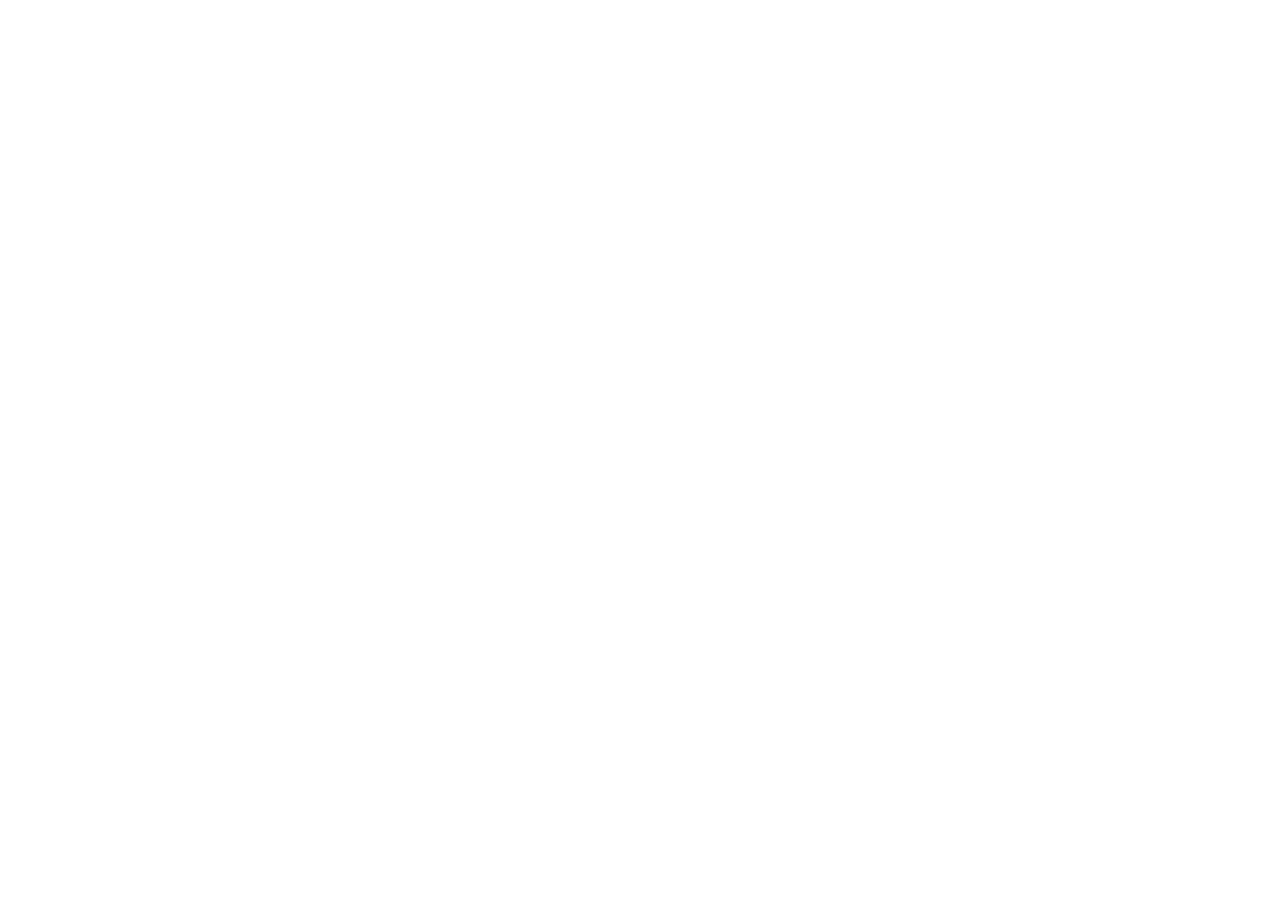
==== contato.html @ be52b8cd "Adicionando sobre nós e ajeitando os links da nav" ====
<!DOCTYPE html>
<html lang="pt-br">
<head>
    <meta charset="UTF-8">
    <meta http-equiv="X-UA-Compatible" content="IE=edge">
    <meta name="viewport" content="width=device-width, initial-scale=1.0">
    <title>Contato</title>
</head>
<body>
    
</body>
</html>
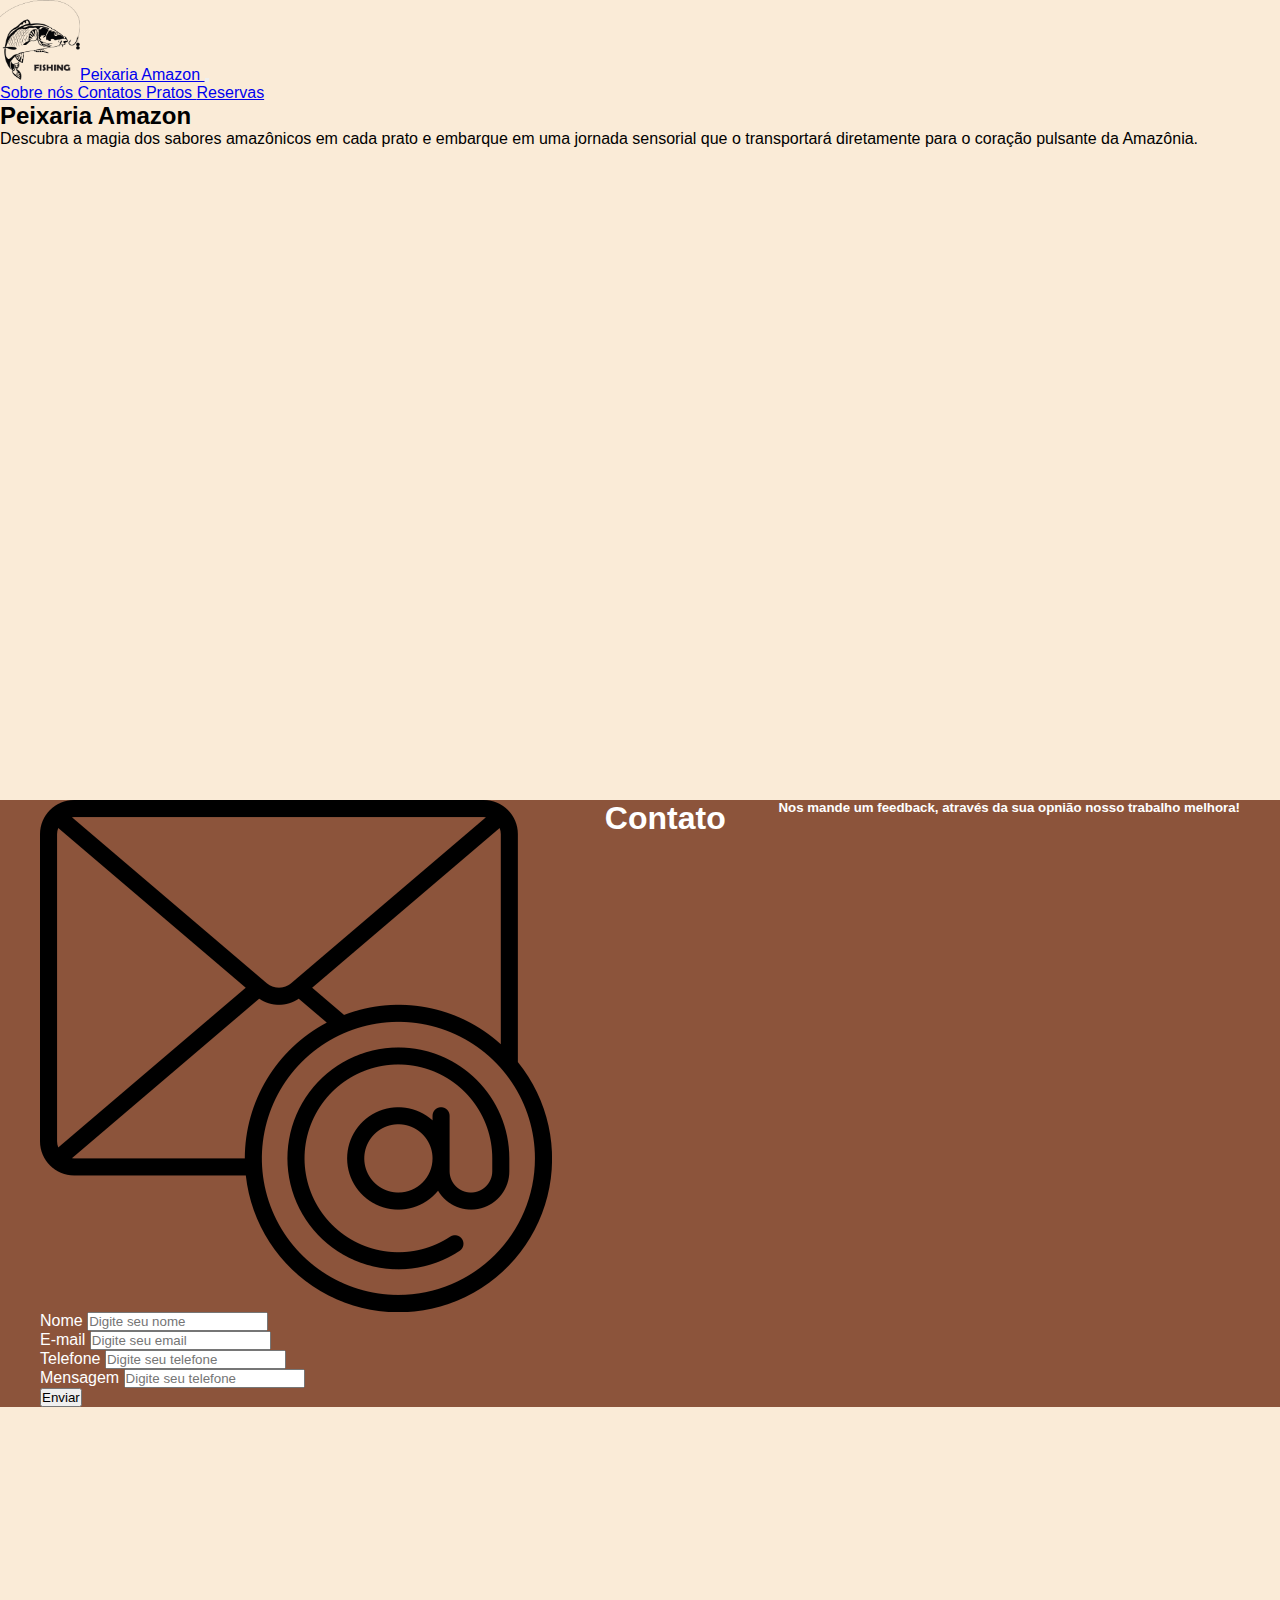
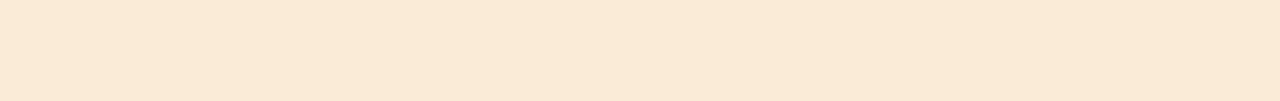
==== commit f3a34a14: "Atualizando cardápio, sobre nos e contatos" ====
--- a/contato.html
+++ b/contato.html
@@ -5,8 +5,107 @@
     <meta http-equiv="X-UA-Compatible" content="IE=edge">
     <meta name="viewport" content="width=device-width, initial-scale=1.0">
     <title>Contato</title>
+
+    <link rel="stylesheet" href="css/text.css">
+    <link rel="stylesheet" href="style.css">
+    <link href="https://cdn.jsdelivr.net/npm/bootstrap@5.0.2/dist/css/bootstrap.min.css" rel="stylesheet" integrity="sha384-EVSTQN3/azprG1Anm3QDgpJLIm9Nao0Yz1ztcQTwFspd3yD65VohhpuuCOmLASjC" crossorigin="anonymous">
+    <script src="https://cdn.jsdelivr.net/npm/bootstrap@5.0.2/dist/js/bootstrap.bundle.min.js" integrity="sha384-MrcW6ZMFYlzcLA8Nl+NtUVF0sA7MsXsP1UyJoMp4YLEuNSfAP+JcXn/tWtIaxVXM" crossorigin="anonymous"></script>
+
+    
 </head>
 <body>
+
+    <section class="hero">
+        <nav id="nav" class="navbar navbar-expand-lg navbar-light">
+                
+            <div class="container-fluid" >
+
+                <a href="index.html" class="navbar-brand fs-5 d-flex align-items-center ">
+                    <img class="me-2" src="img/logo.png" width="80px" height="80px">Peixaria Amazon
+                </a>
+
+                <button class="navbar-toggler" type="button" data-bs-toggle="collapse" data-bs-target="#menuNavbar" >
+
+                    <span class="navbar-toggler-icon"></span>
+
+                </button>
+
+                <div class="collapse navbar-collapse" id="menuNavbar">
+                    <div class="navbar-nav">
+                        <a href="sobre.html" class="nav-link fs-5 active">Sobre nós </a>
+                        <a href="contato.html" class="nav-link fs-5" >Contatos </a>
+                        <a href="index.html#menu" class="nav-link fs-5" >Pratos </a>
+                        <a href="index.html#reserva" class="nav-link fs-5">Reservas</a>
+                    </div>
+                </div>
+
+            </div>
+
+        </nav>
+
+        <div class="px-4 py-5 my-5 text-center">
+            <h2 class="display-5 fw-bold text-body-emphasis">Peixaria Amazon</h2>
+            <div class="col-lg-6 mx-auto text-white fs-5 m-5">
+                <p>Descubra a magia dos sabores amazônicos em cada prato e embarque em uma jornada sensorial que o transportará diretamente para o coração pulsante da Amazônia.</p>
+            </div>
+            
+        </div>
+    
+    </section>
+
+    <section id="reserva" class="reserva" class="bg-light">
+
+        <div class="container p-5" >
+
+            <img src="img/mail.png" alt="">
+
+            <div class="col-12 d-grid justify-content-md-center fw-bold text-body-emphasis"><h1>Contato</h1></div>
+            <div class="col-12 d-grid justify-content-md-center"><h5>Nos mande um feedback,  através da sua opnião nosso trabalho melhora!</h5></div>
+
+            <form class="row g-3">
+
+                <div class="mb-3">
+                    <label for="nome">Nome</label>
+                    <input type="text" id="nome"class="form-control form-control-lg" placeholder="Digite seu nome" >
+                </div>
+
+                <div class="mb-3 col-md-4 ">
+                    <label for="email" class="form-label">E-mail</label>
+                    <input type="email" id="email"class="form-control form-control-lg" placeholder="Digite seu email" >
+                </div>
+
+                <div class="mb-3 col-md-4 ">
+                    <label for="tel" class="form-label">Telefone</label>
+                    <input type="tel" id="tel"class="form-control form-control-lg" placeholder="Digite seu telefone">
+                </div>
+
+                <label for="text" class="form-label">Mensagem</label>
+                    <input type="text" id="text"class="form-control form-control-lg" placeholder="Digite seu telefone">
+
+                
+
+
+                <div class="col-12 d-grid justify-content-md-center">
+                    <button type="submit" class="btn btn-outline-light btn-lg ">Enviar</button>
+                </div>
+
+            </form>
+
+
+        </div>
+
+
+
+</section>
+
+    
+    <section id="mapa">
+        <iframe src="https://www.google.com/maps/embed?pb=!1m18!1m12!1m3!1d3984.0674355398987!2d-60.02887238825486!3d-3.0766676401936626!2m3!1f0!2f0!3f0!3m2!1i1024!2i768!4f13.1!3m3!1m2!1s0x926c107805471b17%3A0x2414691d61406a24!2sPeixaria%20do%20Juvenal!5e0!3m2!1spt-BR!2sbr!4v1698962544747!5m2!1spt-BR!2sbr" style="border: 2px;" allowfullscreen="" loading="lazy" referrerpolicy="no-referrer-when-downgrade"></iframe>
+    </section>
+
+
+
+
     
 </body>
 </html>--- a/css/text.css
+++ b/css/text.css
@@ -0,0 +1,249 @@
+*{
+
+    padding: 0;
+    margin: 0;
+    box-sizing: border-box;
+
+
+
+}
+
+@import url('https://fonts.googleapis.com/css2?family=Lato&display=swap');
+
+
+.hero{
+
+    background-image:url('../img/hero-2.jpg');
+
+    background-size: cover;
+    background-position: center;
+    background-repeat: no-repeat;
+    height: 800px;
+
+}
+
+
+
+body{
+
+    background-color: antiquewhite !important;
+    font-family: 'lato',sans-serif !important;
+
+
+}
+
+
+
+.menu{
+
+    padding: 0;
+    display: grid;
+    grid-template-columns: repeat(auto-fit, minmax(400px,1fr));
+    grid-gap: 20px 40px;
+
+}
+
+.heading{
+
+    background-color:#3B8C66;
+    color: #ffff;
+    margin-bottom: 30px;
+    padding: 10px 0 30px 0;;
+    grid-column: 1/-1;
+    text-align: center;
+
+}
+
+.heading>h1{
+
+    font-weight: 400;
+    font-size: 30px;
+    letter-spacing: 10px;
+    margin-bottom: 10px;
+
+}
+
+.heading>h3{
+
+    font-weight: 600;
+    font-size: 22px;
+    letter-spacing: 5px;
+
+
+}
+
+.food-items{
+    display: grid;
+    position: relative;
+    grid-template-rows: auto 1fr;
+    border-radius: 15px;
+    box-shadow: 0 0 15px rgba(0,0,0,0.1);
+    margin: 0 20px;
+}
+
+.food-items img{
+
+position: relative;
+
+width: 100%;
+border-radius: 15px 15px 0 0;
+
+}
+
+h1{
+    grid-column: 1/-1;
+    text-align: center;
+}
+
+.details{
+
+    padding: 20px 10px;
+    
+    display: grid;
+    grid-template-rows: auto 1fr 50px;
+    grid-row-gap: 15px;
+}
+
+.details-sub{
+
+    display: grid;
+    grid-template-columns: auto auto;
+
+
+
+}
+
+.details-sub>h5{
+
+font-weight: 600;
+font-size: 18px;
+
+}
+
+.price{
+
+    text-align: right;
+}
+
+.details>p
+{
+    color: rgb(206, 145, 65);
+    font-size: 15px;
+    line-height: 28px;
+    font-weight: 400;
+    align-self: stretch;
+    
+}
+
+.details>button{
+
+    background-color: rgb(91, 112, 53);
+    border: none;
+    color: #ffff;
+    font-size: 16px;
+    border-radius: 5px;
+    width: 180px;
+
+}
+
+
+
+.reserva{
+    background-color: #8C543B;
+    color: #ffff;
+}
+
+
+
+.welcome{
+    background-color: #8C543B
+}
+
+#sobre_section{
+    background-color: white;
+}
+
+#mapa iframe{
+
+    width: 100%;
+    height: 250px;
+    margin-top: 40px;
+
+
+}
+
+footer {
+    background-color: #333;
+    color: #fff;
+    padding: 40px 0;
+}
+
+.container {
+    max-width: 1200px;
+    margin: 0 auto;
+    display: flex;
+    justify-content: space-between;
+    flex-wrap: wrap;
+}
+
+.column {
+    width: 30%;
+    margin-bottom: 20px;
+}
+
+footer h3 {
+    color: #fff;
+    border-bottom: 1px solid #fff;
+    padding-bottom: 5px;
+}
+
+footer p {
+    color: #bbb;
+    line-height: 1.6;
+}
+
+.social-icons a {
+    color: #fff;
+    margin-right: 15px;
+    font-size: 24px;
+}
+
+.bottom-bar {
+    background-color: #666;
+    padding: 10px 0;
+    text-align: center;
+}
+
+.bottom-bar p {
+    margin: 0;
+    color: #fff;
+}
+
+.newsletter {
+    width: 100%;
+    margin-top: 20px;
+    padding: 20px;
+    background-color: #fff;
+    border-radius: 5px;
+    box-shadow: 0 0 10px rgba(0, 0, 0, 0.1);
+}
+
+.newsletter input {
+    width: 70%;
+    padding: 10px;
+    margin-right: 10px;
+    border: 1px solid #ddd;
+    border-radius: 3px;
+}
+
+.newsletter button {
+    padding: 10px;
+    background-color: #333;
+    color: #fff;
+    border: none;
+    border-radius: 3px;
+    cursor: pointer;
+}
+
+
+
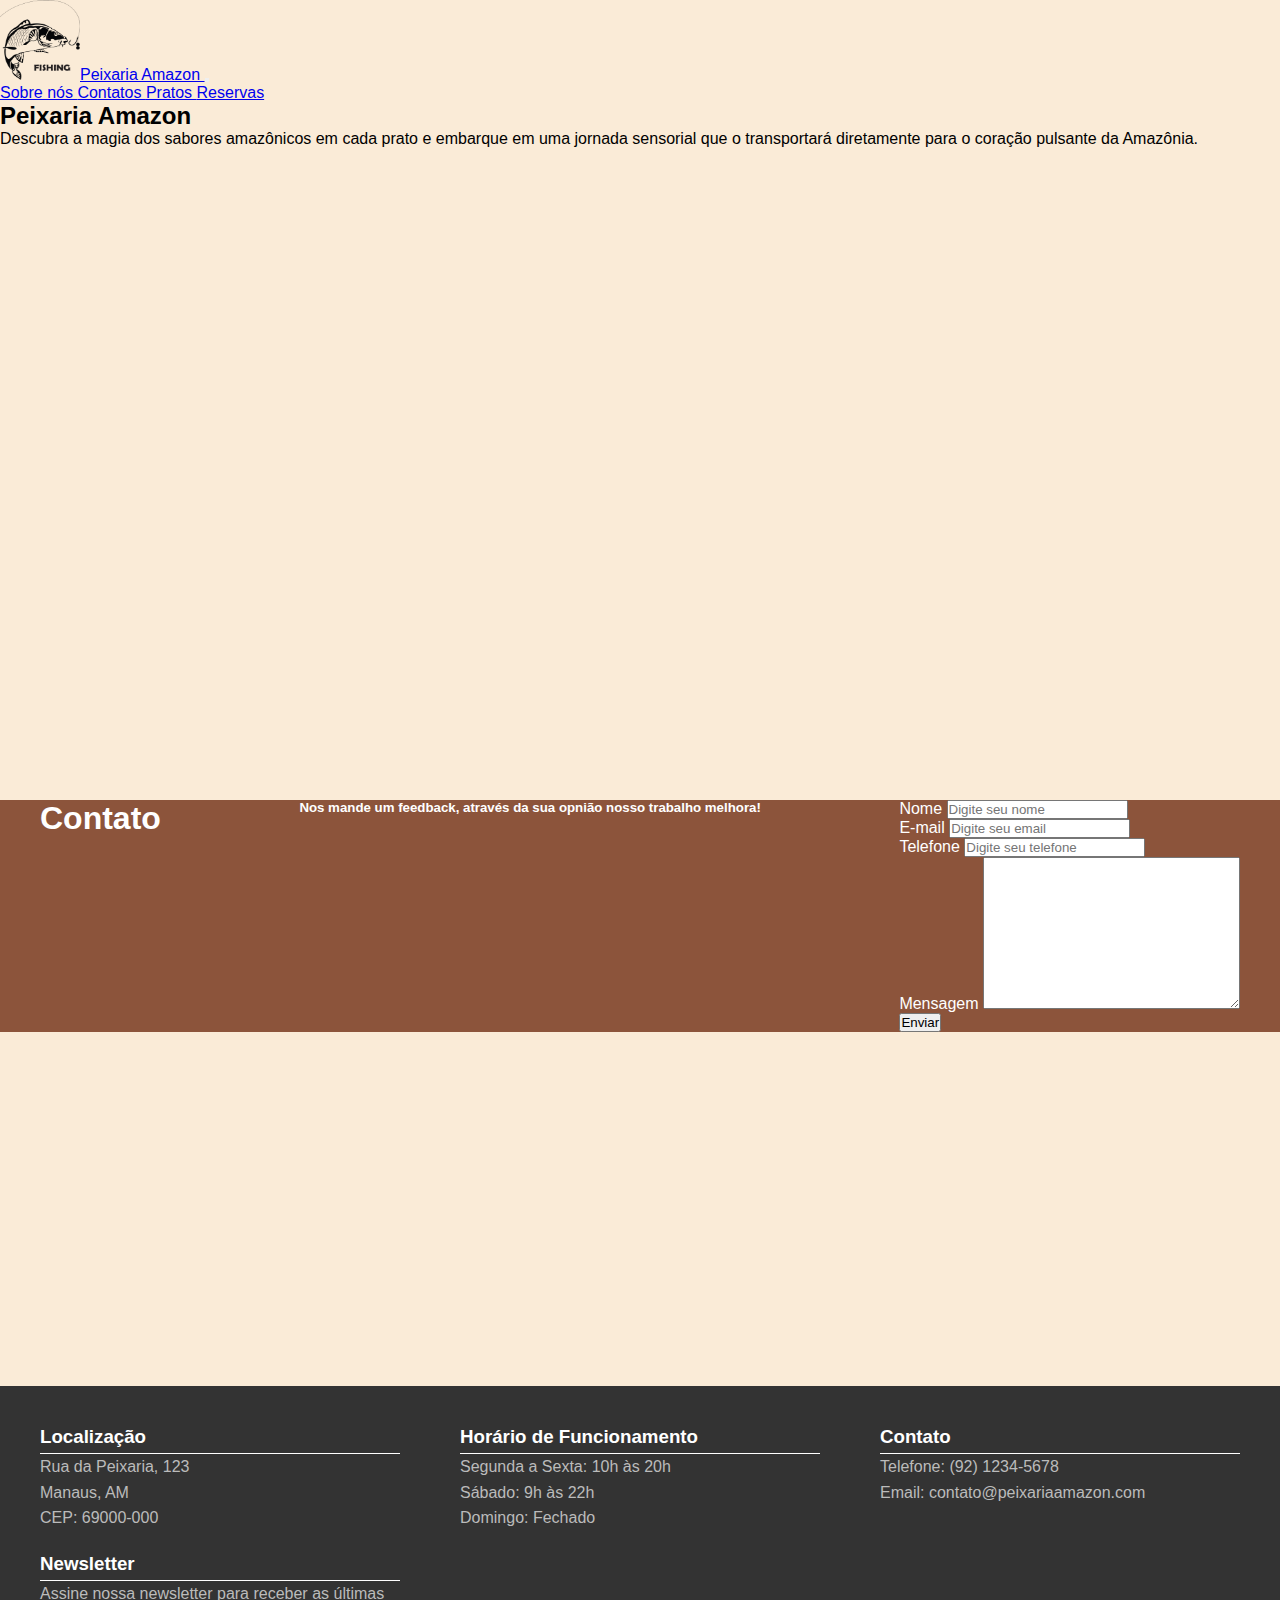
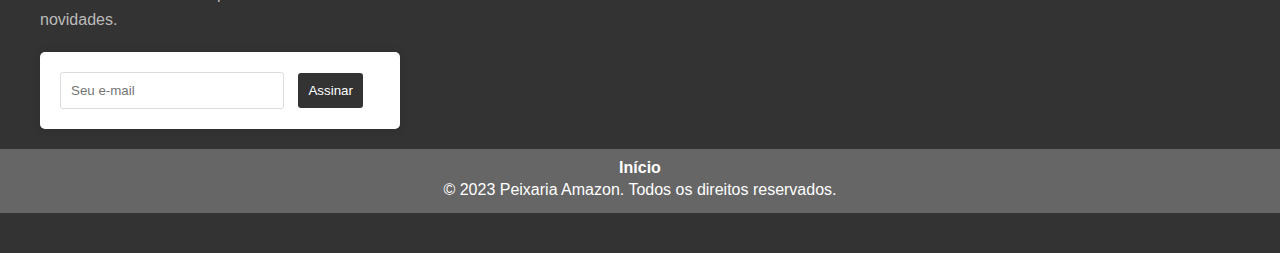
==== commit aed6720f: "Integrando o footer e terminado contatos" ====
--- a/contato.html
+++ b/contato.html
@@ -32,10 +32,10 @@
 
                 <div class="collapse navbar-collapse" id="menuNavbar">
                     <div class="navbar-nav">
-                        <a href="sobre.html" class="nav-link fs-5 active">Sobre nós </a>
-                        <a href="contato.html" class="nav-link fs-5" >Contatos </a>
-                        <a href="index.html#menu" class="nav-link fs-5" >Pratos </a>
-                        <a href="index.html#reserva" class="nav-link fs-5">Reservas</a>
+                        <a href="sobre.html" class="nav-link fs-5 ">Sobre nós </a>
+                        <a href="contato.html" class="nav-link fs-5 active" >Contatos </a>
+                        <a href="index.html#menu" class="nav-link fs-5 " >Pratos </a>
+                        <a href="index.html#reserva" class="nav-link fs-5 ">Reservas</a>
                     </div>
                 </div>
 
@@ -57,7 +57,8 @@
 
         <div class="container p-5" >
 
-            <img src="img/mail.png" alt="">
+           
+           
 
             <div class="col-12 d-grid justify-content-md-center fw-bold text-body-emphasis"><h1>Contato</h1></div>
             <div class="col-12 d-grid justify-content-md-center"><h5>Nos mande um feedback,  através da sua opnião nosso trabalho melhora!</h5></div>
@@ -79,8 +80,11 @@
                     <input type="tel" id="tel"class="form-control form-control-lg" placeholder="Digite seu telefone">
                 </div>
 
-                <label for="text" class="form-label">Mensagem</label>
-                    <input type="text" id="text"class="form-control form-control-lg" placeholder="Digite seu telefone">
+                <div class="form-outline">
+                    <label class="form-label" for="textAreaExample">Mensagem</label>
+                    <textarea class="form-control" id="textAreaExample1" cols="30" rows="10"></textarea>
+                    
+                </div>
 
                 
 
@@ -103,6 +107,48 @@
         <iframe src="https://www.google.com/maps/embed?pb=!1m18!1m12!1m3!1d3984.0674355398987!2d-60.02887238825486!3d-3.0766676401936626!2m3!1f0!2f0!3f0!3m2!1i1024!2i768!4f13.1!3m3!1m2!1s0x926c107805471b17%3A0x2414691d61406a24!2sPeixaria%20do%20Juvenal!5e0!3m2!1spt-BR!2sbr!4v1698962544747!5m2!1spt-BR!2sbr" style="border: 2px;" allowfullscreen="" loading="lazy" referrerpolicy="no-referrer-when-downgrade"></iframe>
     </section>
 
+    <footer>
+        <div class="container">
+            <div class="column">
+                <h3>Localização</h3>
+                <p>Rua da Peixaria, 123</p>
+                <p>Manaus, AM</p>
+                <p>CEP: 69000-000</p>
+            </div>
+            <div class="column">
+                <h3>Horário de Funcionamento</h3>
+                <p>Segunda a Sexta: 10h às 20h</p>
+                <p>Sábado: 9h às 22h</p>
+                <p>Domingo: Fechado</p>
+            </div>
+            <div class="column">
+                <h3>Contato</h3>
+                <p>Telefone: (92) 1234-5678</p>
+                <p>Email: contato@peixariaamazon.com</p>
+                <div class="social-icons">
+                    <a href="#" title="Facebook"><i class="fab fa-facebook"></i></a>
+                    <a href="#" title="Instagram"><i class="fab fa-instagram"></i></a>
+                </div>
+            </div>
+        </div>
+    
+        <div class="container">
+           
+            <div class="column">
+                <h3>Newsletter</h3>
+                <p>Assine nossa newsletter para receber as últimas novidades.</p>
+                <div class="newsletter">
+                    <input type="email" placeholder="Seu e-mail">
+                    <button type="submit">Assinar</button>
+                </div>
+            </div>
+        </div>
+        <div class="bottom-bar">
+            <a href="#nav" class=""><h4>Início</h4></a>
+            <p>&copy; 2023 Peixaria Amazon. Todos os direitos reservados.</p>
+        </div>
+    </footer>
+
 
 
 
--- a/css/text.css
+++ b/css/text.css
@@ -166,8 +166,8 @@
 #mapa iframe{
 
     width: 100%;
-    height: 250px;
-    margin-top: 40px;
+    height: 350px;
+    
 
 
 }
@@ -245,5 +245,18 @@
     cursor: pointer;
 }
 
-
-
+.bottom-bar a{
+    color: #fff;
+    text-decoration: none !important;
+}
+
+.bottom-bar a:hover{
+    color: #fff;
+    text-decoration: none !important;
+}
+
+
+
+
+
+
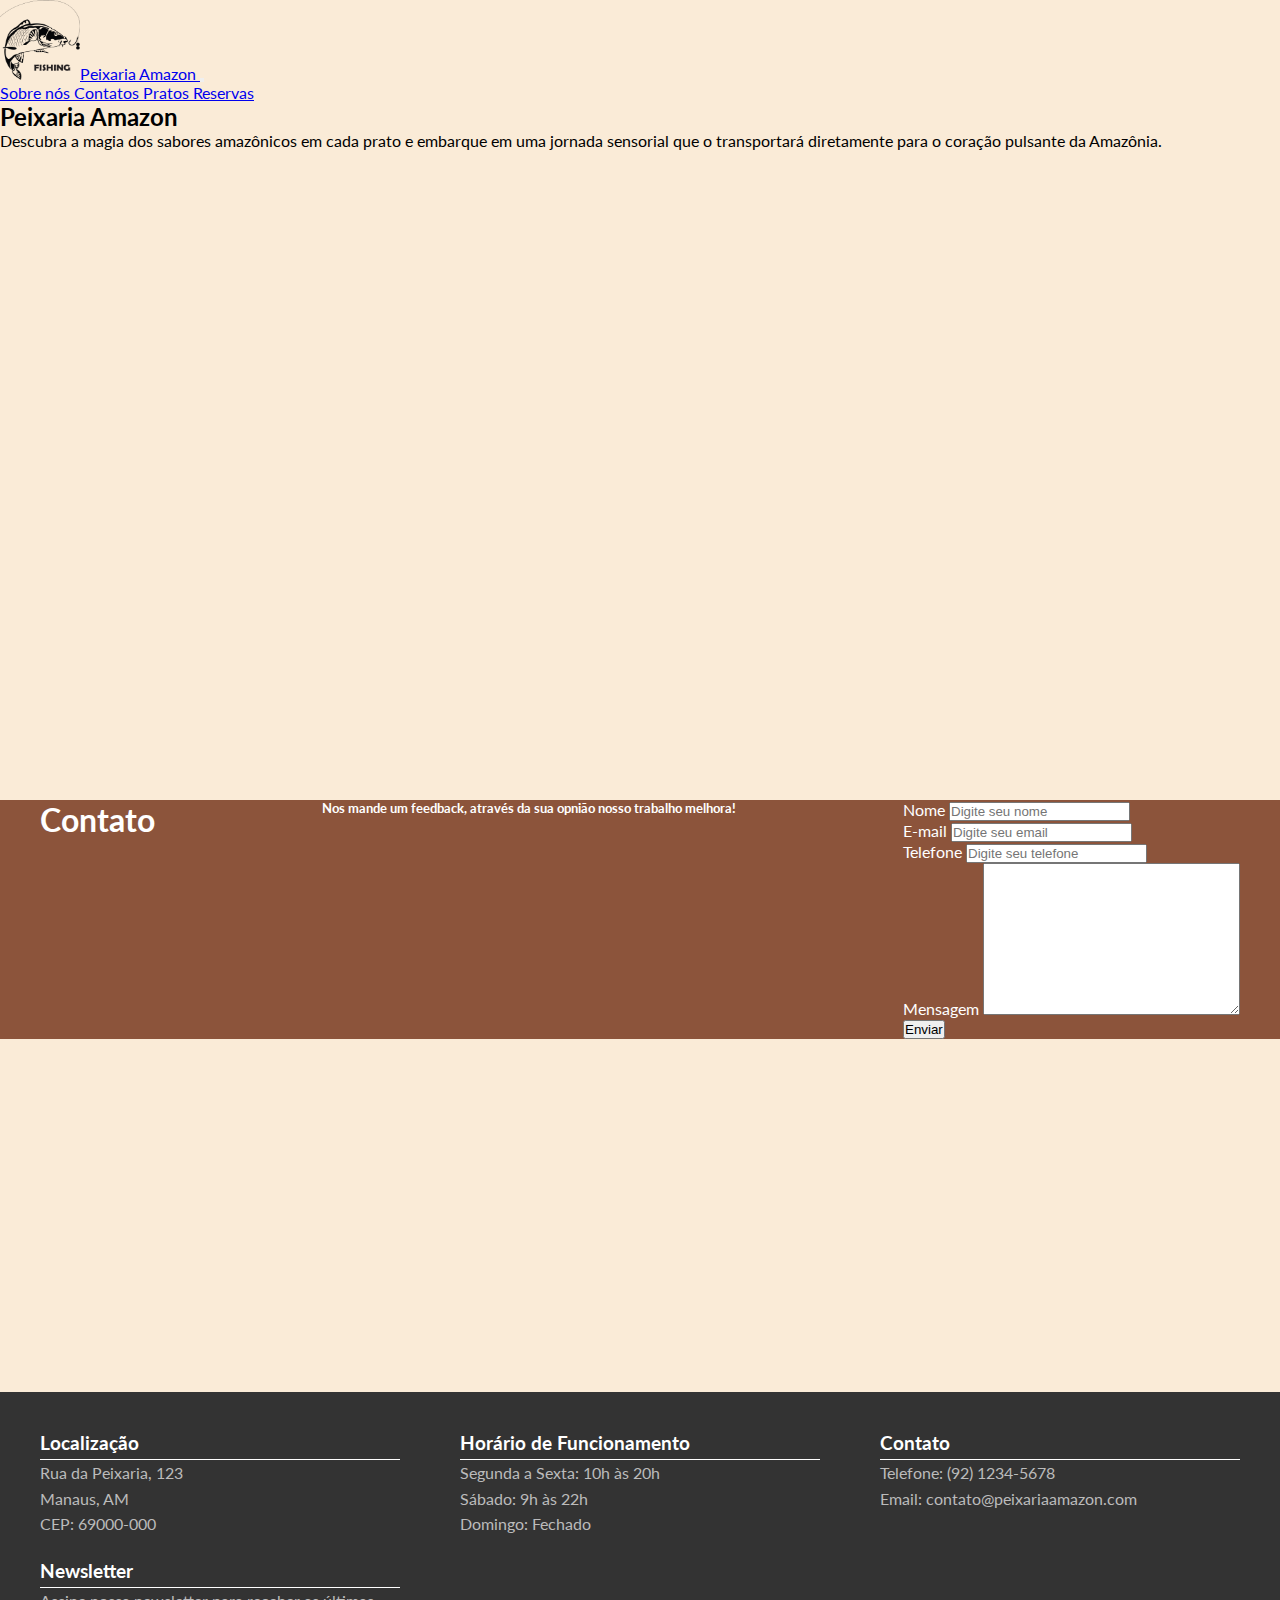
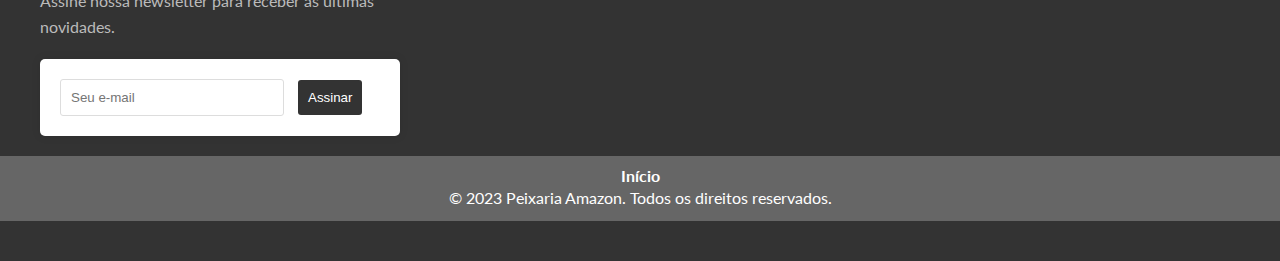
==== commit 856aa057: "Consertando a logo" ====
--- a/contato.html
+++ b/contato.html
@@ -21,7 +21,7 @@
             <div class="container-fluid" >
 
                 <a href="index.html" class="navbar-brand fs-5 d-flex align-items-center ">
-                    <img class="me-2" src="img/logo.png" width="80px" height="80px">Peixaria Amazon
+                    <img class="me-2" src="img/logo1.png" width="80px" height="80px">Peixaria Amazon
                 </a>
 
                 <button class="navbar-toggler" type="button" data-bs-toggle="collapse" data-bs-target="#menuNavbar" >
--- a/css/text.css
+++ b/css/text.css
@@ -1,3 +1,5 @@
+@import url('https://fonts.googleapis.com/css2?family=Lato&display=swap');
+
 *{
 
     padding: 0;
@@ -8,7 +10,7 @@
 
 }
 
-@import url('https://fonts.googleapis.com/css2?family=Lato&display=swap');
+
 
 
 .hero{
